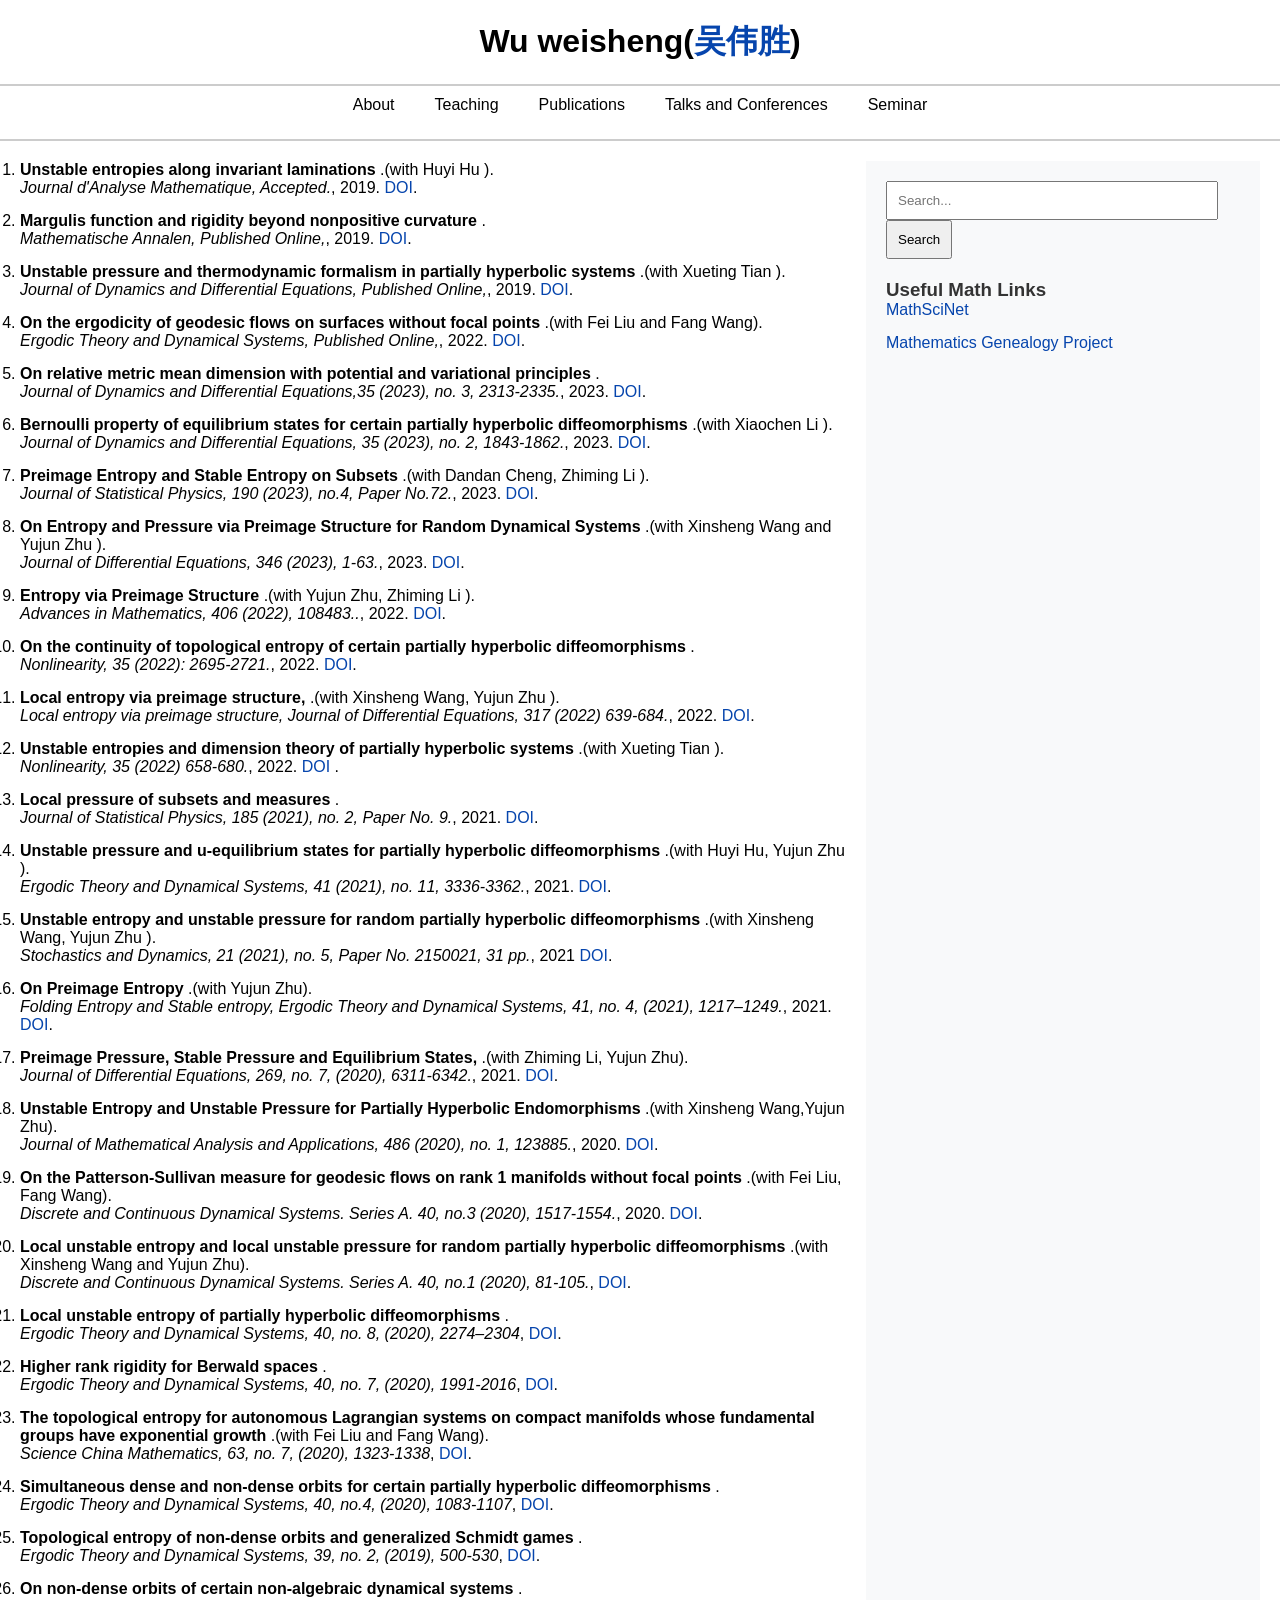
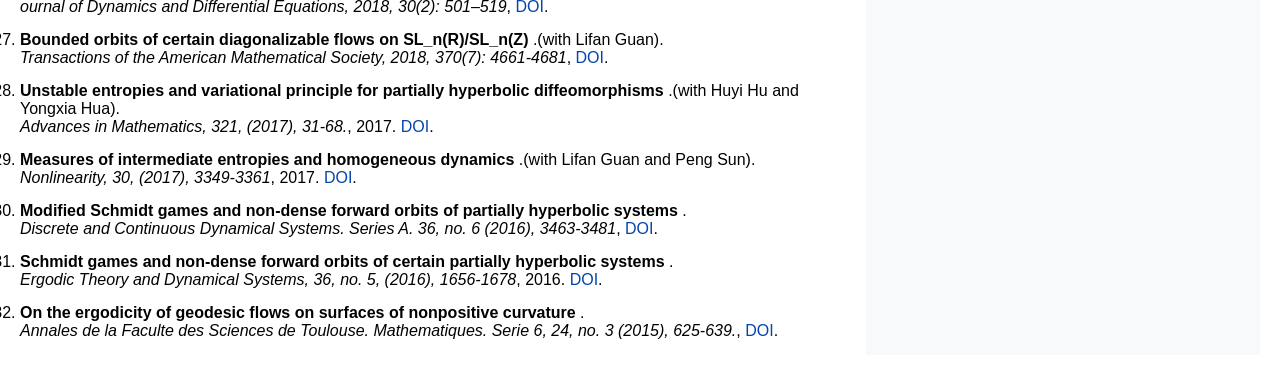
==== publications.html @ 23bceb6f "Add files via upload" ====
<!DOCTYPE html>
<html lang="en">
<head>
    <meta charset="UTF-8">
    <meta name="viewport" content="width=device-width, initial-scale=1.0">
    <title>Publications - 吴伟胜</title>
    <link rel="stylesheet" href="styles.css">
</head>
<body>
    <header>
        <h1>Wu weisheng(<a href="https://math.xmu.edu.cn/info/1081/11192.htm" >吴伟胜</a>)</h1>
    </header>
    <nav>
        <ul class="nav-list">
            <li class="nav-item"><a href="index.html" class="nav-link">About</a></li>
            <li class="nav-item"><a href="teaching.html" class="nav-link">Teaching</a></li>
            <li class="nav-item"><a href="publications.html" class="nav-link">Publications</a></li>
            <li class="nav-item"><a href="talks.html" class="nav-link">Talks and Conferences</a></li>
            <li class="nav-item"><a href="seminar.html" class="nav-link">Seminar</a></li>
        </ul>
    </nav>
    <main>
        <section class="content">
            <ol>
                <li>
                    <b>Unstable entropies along invariant laminations </b>.(with Huyi Hu ).
                    <br>
                    <i>Journal d'Analyse Mathematique, Accepted.</i>, 2019. 
                    <a href="https://hdl.handle.net/11244/319553" >DOI</a>.
                </li><li>
                    <b> Margulis function and rigidity beyond nonpositive curvature </b>.                    <br>
                    <i>Mathematische Annalen, Published Online,</i>, 2019. 
                    <a href="https://doi.org/10.1007/s00208-023-02710-x" >DOI</a>.
                </li><li>   
                    <b>Unstable pressure and thermodynamic formalism in partially hyperbolic systems</a> </b>.(with Xueting Tian ).
                    <br>
                    <i>Journal of Dynamics and Differential Equations, Published Online,</i>, 2019. 
                    <a href="https://doi.org/10.1007/s10884-023-10282-2" >DOI</a>.
                </li><li>
                    <b>On the ergodicity of geodesic flows on surfaces without focal points</a> </b>.(with Fei Liu and Fang Wang).
                    <br>
                    <i>Ergodic Theory and Dynamical Systems, Published Online,</i>, 2022.           
                    <a href="https://doi.org/10.1017/etds.2022.114" >DOI</a>.
                </li><li>
        
                    <b>On relative metric mean dimension with potential and variational principles</a> </b>.                    <br>
                    <i>Journal of Dynamics and Differential Equations,35 (2023), no. 3, 2313-2335.</i>, 2023. 
                    <a href="" >DOI</a>.
                </li><li>
                    <b>Bernoulli property of equilibrium states for certain partially hyperbolic diffeomorphisms</a> </b>.(with Xiaochen Li  ).
                    <br>
                    <i>Journal of Dynamics and Differential Equations, 35 (2023), no. 2, 1843-1862.</i>, 2023. 
                    <a href="" >DOI</a>.
                </li><li>
                    <b>Preimage Entropy and Stable Entropy on Subsets</a> </b>.(with Dandan Cheng, Zhiming Li  ).
                    <br>
                    <i>Journal of Statistical Physics, 190 (2023), no.4, Paper No.72.</i>, 2023. 
                    <a href="https://hdl.handle.net/11244/319553" >DOI</a>.
                </li><li>

                    <b>On Entropy and Pressure via Preimage Structure for Random Dynamical Systems</a> </b>.(with Xinsheng Wang and Yujun Zhu ).
                    <br>
                    <i>Journal of Differential Equations, 346 (2023), 1-63.</i>, 2023. 
                    <a href="https://hdl.handle.net/11244/319553" >DOI</a>.
                </li><li>
                    <b>Entropy via Preimage Structure</a> </b>.(with Yujun Zhu, Zhiming Li  ).
                    <br>
                    <i>Advances in Mathematics, 406 (2022), 108483..</i>, 2022. 
                    <a href="https://hdl.handle.net/11244/319553" >DOI</a>.
                </li><li>
                    <b>On the continuity of topological entropy of certain partially hyperbolic diffeomorphisms</a> </b>.
                    <br>
                    <i>Nonlinearity, 35 (2022): 2695-2721.</i>, 2022. 
                    <a href="https://hdl.handle.net/11244/319553" >DOI</a>.
                </li><li>
                    <b>Local entropy via preimage structure,</a> </b>.(with Xinsheng Wang, Yujun Zhu ).
                    <br>
                    <i>Local entropy via preimage structure, Journal of Differential Equations, 317 (2022) 639-684.</i>, 2022. 
                    <a href="https://hdl.handle.net/11244/319553" >DOI</a>.
                </li><li>

               <b>Unstable entropies and dimension theory of partially hyperbolic systems</a> </b>.(with Xueting Tian ).
                    <br>
                    <i>Nonlinearity, 35 (2022) 658-680.</i>, 2022. 
                    <a href="https://hdl.handle.net/11244/319553" >DOI</a> .
                </li><li>
                    <b>Local pressure of subsets and measures</a> </b>.
                    <br>
                    <i>Journal of Statistical Physics, 185 (2021), no. 2, Paper No. 9.</i>, 2021. 
                    <a href="https://hdl.handle.net/11244/319553" >DOI</a>.
                </li><li>
                    <b>Unstable pressure and u-equilibrium states for partially hyperbolic diffeomorphisms</a> </b>.(with Huyi Hu, Yujun Zhu ).
                    <br>
                    <i>Ergodic Theory and Dynamical Systems, 41 (2021), no. 11, 3336-3362.</i>, 2021. 
                    <a href="https://hdl.handle.net/11244/319553" >DOI</a>.
                </li><li>
                    <b> Unstable entropy and unstable pressure for random partially hyperbolic diffeomorphisms</a> </b>.(with Xinsheng Wang, Yujun Zhu ).
                    <br>
                    <i>Stochastics and Dynamics, 21 (2021), no. 5, Paper No. 2150021, 31 pp.</i>, 2021
                    <a href="https://hdl.handle.net/11244/319553" >DOI</a>.
                </li><li>

                    <b>On Preimage Entropy</a> </b>.(with Yujun Zhu).
                    <br>
                    <i>Folding Entropy and Stable entropy, Ergodic Theory and Dynamical Systems, 41, no. 4, (2021), 1217–1249.</i>, 2021. 
                    <a href="https://hdl.handle.net/11244/319553" >DOI</a>.
                </li><li>
                    <b>Preimage Pressure, Stable Pressure and Equilibrium States, </a> </b>.(with Zhiming Li, Yujun Zhu).
                    <br>
                    <i>Journal of Differential Equations, 269, no. 7, (2020), 6311-6342.</i>, 2021. 
                    <a href="https://hdl.handle.net/11244/319553" >DOI</a>.
                </li><li>
                    
                    <b>Unstable Entropy and Unstable Pressure for Partially Hyperbolic Endomorphisms</a> </b>.(with Xinsheng Wang,Yujun Zhu).
                    <br>
                    <i>Journal of Mathematical Analysis and Applications, 486 (2020), no. 1, 123885.</i>, 2020. 
                    <a href="https://hdl.handle.net/11244/319553" >DOI</a>.
                </li><li>
                    <b>On the Patterson-Sullivan measure for geodesic flows on rank 1 manifolds without focal points</a> </b>.(with Fei Liu, Fang Wang).
                    <br>
                    <i>Discrete and Continuous Dynamical Systems. Series A. 40, no.3 (2020), 1517-1554.</i>, 2020. 
                    <a href="https://hdl.handle.net/11244/319553" >DOI</a>.
                </li><li>
                    <b>Local unstable entropy and local unstable pressure for random partially hyperbolic diffeomorphisms</a> </b>.(with Xinsheng Wang and Yujun Zhu).
                    <br>
                    <i>Discrete and Continuous Dynamical Systems. Series A. 40, no.1 (2020), 81-105.</i>,  
                    <a href="https://hdl.handle.net/11244/319553" >DOI</a>.
                </li><li>
                    <b>Local unstable entropy of partially hyperbolic diffeomorphisms</a> </b>.                    <br>
                    <i>Ergodic Theory and Dynamical Systems, 40, no. 8, (2020), 2274–2304</i>, 
                    <a href="https://hdl.handle.net/11244/319553" >DOI</a>.
                </li><li>
                    <b>Higher rank rigidity for Berwald spaces</a> </b>.
                    <br>
                    <i>Ergodic Theory and Dynamical Systems, 40, no. 7, (2020), 1991-2016</i>, 
                    <a href="https://hdl.handle.net/11244/319553" >DOI</a>.
                </li><li>
                    <b>The topological entropy for autonomous Lagrangian systems on compact manifolds whose fundamental groups have exponential growth</a> </b>.(with Fei Liu and Fang Wang).
                    <br>
                    <i>Science China Mathematics, 63, no. 7, (2020), 1323-1338</i>, 
                    <a href="https://hdl.handle.net/11244/319553" >DOI</a>.
                </li><li>
                         
                    <b>Simultaneous dense and non-dense orbits for certain partially hyperbolic diffeomorphisms</a> </b>.
                    <br>
                    <i>Ergodic Theory and Dynamical Systems, 40, no.4, (2020), 1083-1107</i>, 
                    <a href="https://hdl.handle.net/11244/319553" >DOI</a>.
                </li><li>
                    <b>Topological entropy of non-dense orbits and generalized Schmidt games</a> </b>.
                    <br>
                    <i>Ergodic Theory and Dynamical Systems, 39, no. 2, (2019), 500-530</i>, 
                    <a href="https://hdl.handle.net/11244/319553" >DOI</a>.
                </li><li>
                    <b>On non-dense orbits of certain non-algebraic dynamical systems</a> </b>.
                    <br>
                    <i>ournal of Dynamics and Differential Equations, 2018, 30(2): 501–519</i>, 
                    <a href="https://hdl.handle.net/11244/319553" >DOI</a>.
                </li><li>
                    <b>Bounded orbits of certain diagonalizable flows on SL_n(R)/SL_n(Z)</a> </b>.(with Lifan Guan).
                    <br>
                    <i>Transactions of the American Mathematical Society, 2018, 370(7): 4661-4681</i>, 
                    <a href="https://hdl.handle.net/11244/319553" >DOI</a>.
                </li><li>
                    <b>Unstable entropies and variational principle for partially hyperbolic diffeomorphisms</a> </b>.(with Huyi Hu and Yongxia Hua).
                    <br>
                    <i> Advances in Mathematics, 321, (2017), 31-68.</i>, 2017.
                    <a href="https://hdl.handle.net/11244/319553" >DOI</a>.
                </li><li>
                    <b>Measures of intermediate entropies and homogeneous dynamics</a> </b>.(with Lifan Guan and Peng Sun).
                    <br>
                    <i>Nonlinearity, 30, (2017), 3349-3361</i>, 2017.
                    <a href="https://hdl.handle.net/11244/319553" >DOI</a>.
                </li><li>
                    <b>Modified Schmidt games and non-dense forward orbits of partially hyperbolic systems</a> </b>.                    <br>
                    <i>Discrete and Continuous Dynamical Systems. Series A. 36, no. 6 (2016), 3463-3481</i>, 
                    <a href="https://hdl.handle.net/11244/319553" >DOI</a>.
                </li><li>
                    <b>Schmidt games and non-dense forward orbits of certain partially hyperbolic systems</a> </b>.
                    <br>
                    <i>Ergodic Theory and Dynamical Systems, 36, no. 5, (2016), 1656-1678</i>, 2016.
                    <a href="https://hdl.handle.net/11244/319553" >DOI</a>.
                </li><li>
                    <b>On the ergodicity of geodesic flows on surfaces of nonpositive curvature</a> </b>.
                    <br>
                    <i>Annales de la Faculte des Sciences de Toulouse. Mathematiques. Serie 6, 24, no. 3 (2015), 625-639.</i>, 
                    <a href="https://hdl.handle.net/11244/319553" >DOI</a>.
                </li>
            </ol>
        
        </section>
        <aside class="sidebar">
            <form action="/search" method="get">
                <input type="text" name="query" placeholder="Search...">
                <input type="submit" value="Search">
            </form>
            <section class="useful-links">
                <h3>Useful Math Links</h3>
                <ul>
                    <li class="link"><a href="https://mathscinet.ams.org/mathscinet" target="_blank">MathSciNet</a></li>
                    <li class="link"><a href="https://www.genealogy.math.ndsu.nodak.edu/index.php" target="_blank">Mathematics Genealogy Project</a></li>
                    <!-- 更多链接... -->
                </ul>
            </section>
        </aside>
    </main>
</body>
</html>
---- styles.css ----
* {
  margin: 0;
  padding: 0;
  box-sizing: border-box;
}
h2 {
  font-size: 24px; /* 标题大小 */
  color: #333; /* 标题颜色 */
  margin-bottom: 20px; /* h2 与下一个元素（如 p 标签）之间的距离 */
}

p {
  font-size: 16px; /* 段落字体大小 */
  line-height: 1.6; /* 行高，可以调整以增加或减少行间距 */
  margin-bottom: 20px; /* 段落之间的距离 */
}
ul {
  list-style: none; /* 移除默认的列表标记 */
  padding: 0; /* 移除默认的内边距 */
}

li {
  margin-bottom: 15px; /* 设置列表项之间的底部外边距 */
}
table {
  border-collapse: collapse;
  width: 100%;
}

td {
  padding: 8px;
  vertical-align: top;
}

img {
  border: thin solid black;
  height: 11em; /* Adjust as needed */
}

a {
  text-decoration: none;
  color: #0645AD; /* A nice blue */
}

a:hover {
  text-decoration: underline;
}

.fullname {
  font-size: 130%;
  padding-bottom: 18px;
}
body {
  font-family: Arial, sans-serif;
  background-color: white;
  color: black;
}

header {
  background-color: white;
  padding: 20px;
  text-align: center;
}

nav {
  background-color: white;
  padding: 10px 0;
  display: flex;
  justify-content: center; /* 使导航项在容器中居中对齐 */
  align-items: center;
  border-top: 2px solid #ccc; /* 上方灰色线条 */
    border-bottom: 2px solid #ccc; /* 下方灰色线条 */
}

.nav-list {
  list-style: none;
  display: flex;
  gap: 10px; /* 调整间距以确保所有项都能放下 */
}

.nav-item {
  flex-grow: 1; /* 导航项根据内容增长 */
  text-align: center; /* 文本居中对齐 */
}

.nav-link {
  text-decoration: none;
  color: black;
  font-size: 16px; /* 调整字体大小以适应一行显示 */
  padding: 10px 15px;
  transition: color 0.3s ease;
}

.nav-link:hover {
  color: gray;
}


main {
  display: flex;
  width: 100%;
  padding: 20px;
}

.content {
  flex: 7;
  padding-right: 20px;
  max-width: 1200px; /* 根据需要调整最大宽度 */
}

.sidebar {
  flex: 3;
  width: 300px;
  background-color: #f8f9fa;
  padding: 20px;
}

.sidebar form {
  margin-bottom: 20px;
}

.sidebar input[type="text"] {
  width: calc(100% - 22px);
  padding: 10px;
  margin-right: 10px;
}

.sidebar input[type="submit"] {
  padding: 10px;
}

.useful-links {
  margin-top: 20px;
}

.useful-links h3 {
  color: #333;
}

.useful-links p {
  color: #666;
}
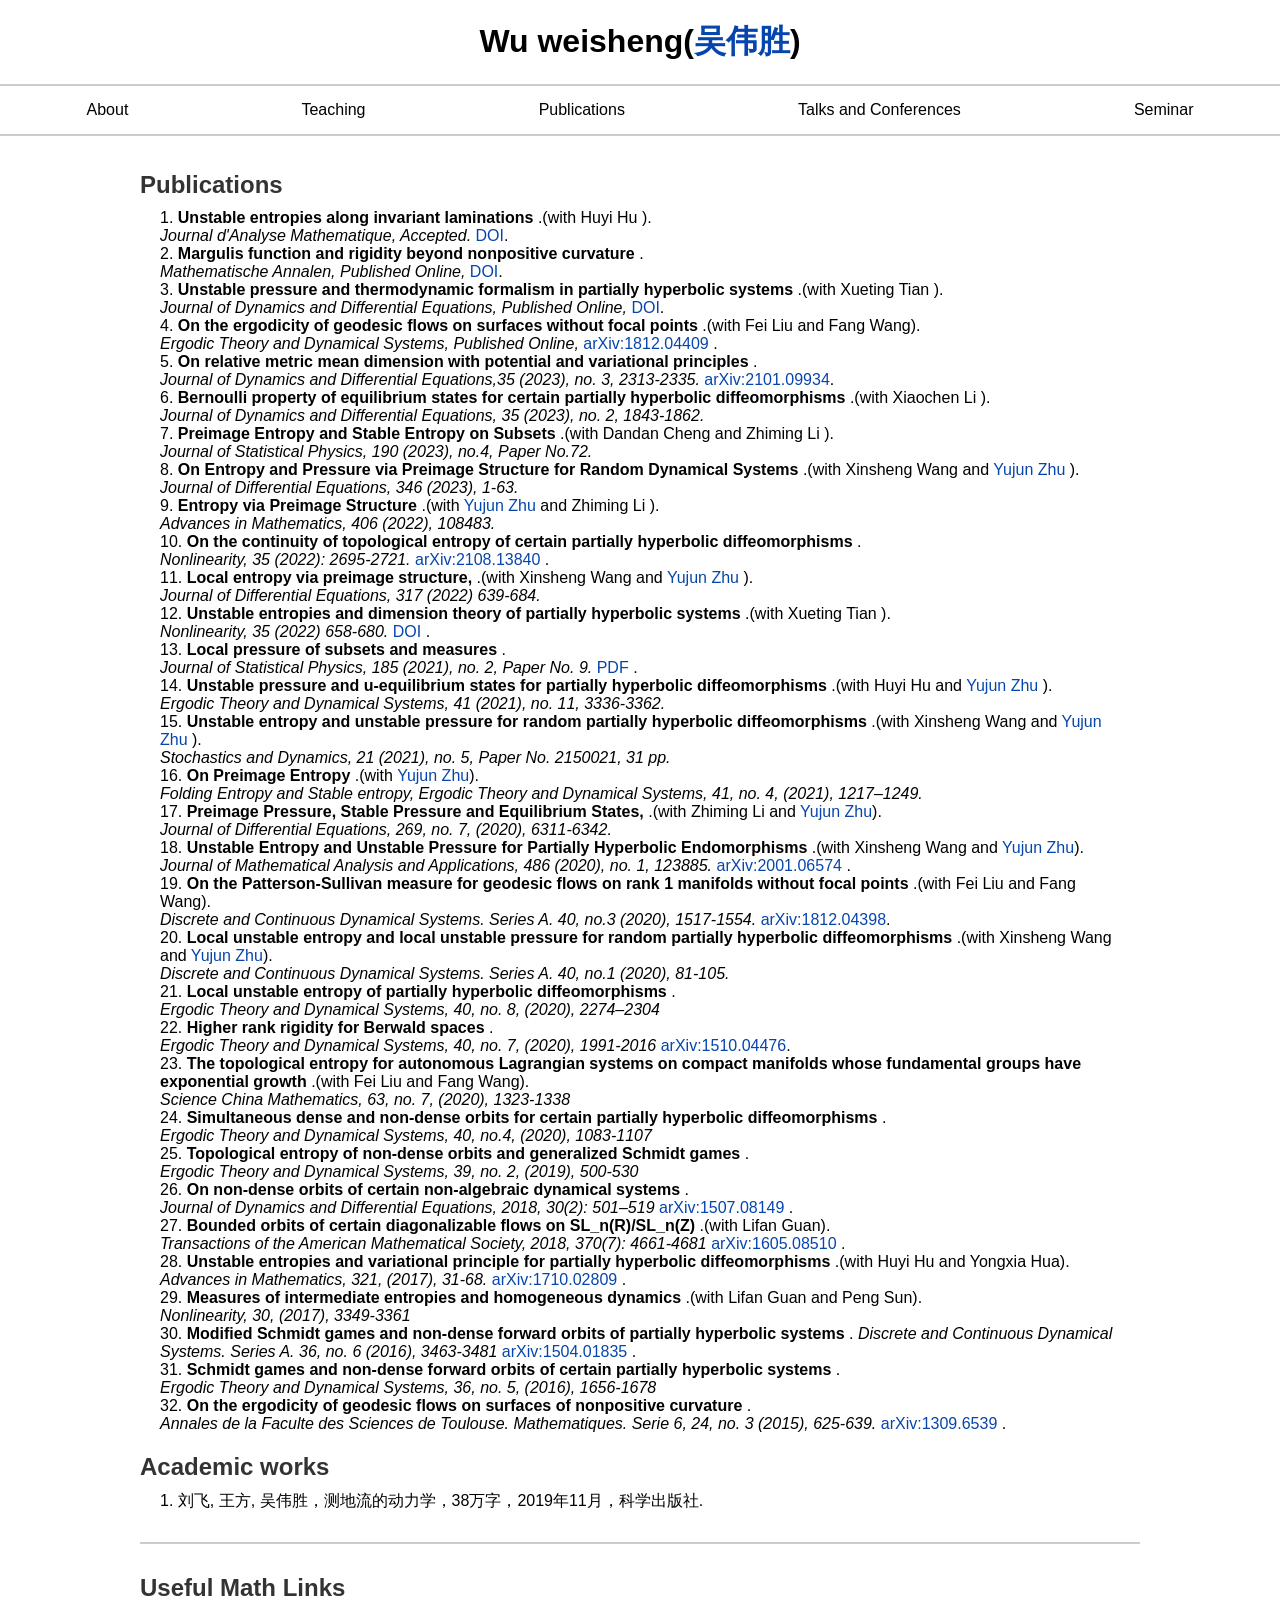
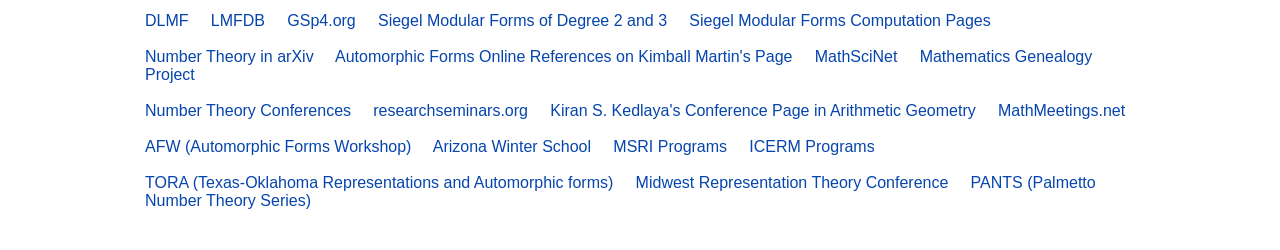
==== commit 18b52440: "Add files via upload" ====
--- a/publications.html
+++ b/publications.html
@@ -21,187 +21,225 @@
     </nav>
     <main>
         <section class="content">
+            <h2>Publications</h2>
             <ol>
+                
                 <li>
                     <b>Unstable entropies along invariant laminations </b>.(with Huyi Hu ).
                     <br>
-                    <i>Journal d'Analyse Mathematique, Accepted.</i>, 2019. 
+                    <i>Journal d'Analyse Mathematique, Accepted.</i>
                     <a href="https://hdl.handle.net/11244/319553" >DOI</a>.
                 </li><li>
                     <b> Margulis function and rigidity beyond nonpositive curvature </b>.                    <br>
-                    <i>Mathematische Annalen, Published Online,</i>, 2019. 
+                    <i>Mathematische Annalen, Published Online,</i>
                     <a href="https://doi.org/10.1007/s00208-023-02710-x" >DOI</a>.
                 </li><li>   
                     <b>Unstable pressure and thermodynamic formalism in partially hyperbolic systems</a> </b>.(with Xueting Tian ).
                     <br>
-                    <i>Journal of Dynamics and Differential Equations, Published Online,</i>, 2019. 
+                    <i>Journal of Dynamics and Differential Equations, Published Online,</i>
                     <a href="https://doi.org/10.1007/s10884-023-10282-2" >DOI</a>.
                 </li><li>
                     <b>On the ergodicity of geodesic flows on surfaces without focal points</a> </b>.(with Fei Liu and Fang Wang).
                     <br>
-                    <i>Ergodic Theory and Dynamical Systems, Published Online,</i>, 2022.           
-                    <a href="https://doi.org/10.1017/etds.2022.114" >DOI</a>.
+                    <i>Ergodic Theory and Dynamical Systems, Published Online,</i>           
+                    <a href="https://arxiv.org/abs/1812.04409" >arXiv:1812.04409 </a> .              
                 </li><li>
         
                     <b>On relative metric mean dimension with potential and variational principles</a> </b>.                    <br>
-                    <i>Journal of Dynamics and Differential Equations,35 (2023), no. 3, 2313-2335.</i>, 2023. 
-                    <a href="" >DOI</a>.
+                    <i>Journal of Dynamics and Differential Equations,35 (2023), no. 3, 2313-2335.</i> 
+                     <a href="https://arxiv.org/abs/2101.09934" >arXiv:2101.09934</a>.
                 </li><li>
                     <b>Bernoulli property of equilibrium states for certain partially hyperbolic diffeomorphisms</a> </b>.(with Xiaochen Li  ).
                     <br>
-                    <i>Journal of Dynamics and Differential Equations, 35 (2023), no. 2, 1843-1862.</i>, 2023. 
-                    <a href="" >DOI</a>.
-                </li><li>
-                    <b>Preimage Entropy and Stable Entropy on Subsets</a> </b>.(with Dandan Cheng, Zhiming Li  ).
-                    <br>
-                    <i>Journal of Statistical Physics, 190 (2023), no.4, Paper No.72.</i>, 2023. 
-                    <a href="https://hdl.handle.net/11244/319553" >DOI</a>.
-                </li><li>
-
-                    <b>On Entropy and Pressure via Preimage Structure for Random Dynamical Systems</a> </b>.(with Xinsheng Wang and Yujun Zhu ).
-                    <br>
-                    <i>Journal of Differential Equations, 346 (2023), 1-63.</i>, 2023. 
-                    <a href="https://hdl.handle.net/11244/319553" >DOI</a>.
-                </li><li>
-                    <b>Entropy via Preimage Structure</a> </b>.(with Yujun Zhu, Zhiming Li  ).
-                    <br>
-                    <i>Advances in Mathematics, 406 (2022), 108483..</i>, 2022. 
-                    <a href="https://hdl.handle.net/11244/319553" >DOI</a>.
+                    <i>Journal of Dynamics and Differential Equations, 35 (2023), no. 2, 1843-1862.</i> 
+                    
+                </li><li>
+                    <b>Preimage Entropy and Stable Entropy on Subsets</a> </b>.(with Dandan Cheng and Zhiming Li ).
+                    <br>
+                    <i>Journal of Statistical Physics, 190 (2023), no.4, Paper No.72.</i>
+                    
+                </li><li>
+
+                    <b>On Entropy and Pressure via Preimage Structure for Random Dynamical Systems</a> </b>.(with Xinsheng Wang and <a href=“https://math.xmu.edu.cn/info/1081/6944.htm” >Yujun Zhu</a> ).
+                    <br>
+                    <i>Journal of Differential Equations, 346 (2023), 1-63.</i> 
+                    
+                </li><li>
+                    <b>Entropy via Preimage Structure</a> </b>.(with <a href=“https://math.xmu.edu.cn/info/1081/6944.htm” >Yujun Zhu</a> and Zhiming Li  ).
+                    <br>
+                    <i>Advances in Mathematics, 406 (2022), 108483.</i>
+                    
                 </li><li>
                     <b>On the continuity of topological entropy of certain partially hyperbolic diffeomorphisms</a> </b>.
                     <br>
-                    <i>Nonlinearity, 35 (2022): 2695-2721.</i>, 2022. 
-                    <a href="https://hdl.handle.net/11244/319553" >DOI</a>.
-                </li><li>
-                    <b>Local entropy via preimage structure,</a> </b>.(with Xinsheng Wang, Yujun Zhu ).
-                    <br>
-                    <i>Local entropy via preimage structure, Journal of Differential Equations, 317 (2022) 639-684.</i>, 2022. 
-                    <a href="https://hdl.handle.net/11244/319553" >DOI</a>.
+                    <i>Nonlinearity, 35 (2022): 2695-2721.</i> 
+                    <a href="https://arxiv.org/abs/2108.13840" >arXiv:2108.13840 </a> .                   
+                </li><li>
+                    <b>Local entropy via preimage structure,</a> </b>.(with Xinsheng Wang and <a href=“https://math.xmu.edu.cn/info/1081/6944.htm” >Yujun Zhu</a> ).
+                    <br>
+                    <i>Journal of Differential Equations, 317 (2022) 639-684.</i> 
+                    
                 </li><li>
 
                <b>Unstable entropies and dimension theory of partially hyperbolic systems</a> </b>.(with Xueting Tian ).
                     <br>
-                    <i>Nonlinearity, 35 (2022) 658-680.</i>, 2022. 
+                    <i>Nonlinearity, 35 (2022) 658-680.</i> 
                     <a href="https://hdl.handle.net/11244/319553" >DOI</a> .
                 </li><li>
                     <b>Local pressure of subsets and measures</a> </b>.
                     <br>
-                    <i>Journal of Statistical Physics, 185 (2021), no. 2, Paper No. 9.</i>, 2021. 
-                    <a href="https://hdl.handle.net/11244/319553" >DOI</a>.
-                </li><li>
-                    <b>Unstable pressure and u-equilibrium states for partially hyperbolic diffeomorphisms</a> </b>.(with Huyi Hu, Yujun Zhu ).
-                    <br>
-                    <i>Ergodic Theory and Dynamical Systems, 41 (2021), no. 11, 3336-3362.</i>, 2021. 
-                    <a href="https://hdl.handle.net/11244/319553" >DOI</a>.
-                </li><li>
-                    <b> Unstable entropy and unstable pressure for random partially hyperbolic diffeomorphisms</a> </b>.(with Xinsheng Wang, Yujun Zhu ).
-                    <br>
-                    <i>Stochastics and Dynamics, 21 (2021), no. 5, Paper No. 2150021, 31 pp.</i>, 2021
-                    <a href="https://hdl.handle.net/11244/319553" >DOI</a>.
-                </li><li>
-
-                    <b>On Preimage Entropy</a> </b>.(with Yujun Zhu).
-                    <br>
-                    <i>Folding Entropy and Stable entropy, Ergodic Theory and Dynamical Systems, 41, no. 4, (2021), 1217–1249.</i>, 2021. 
-                    <a href="https://hdl.handle.net/11244/319553" >DOI</a>.
-                </li><li>
-                    <b>Preimage Pressure, Stable Pressure and Equilibrium States, </a> </b>.(with Zhiming Li, Yujun Zhu).
-                    <br>
-                    <i>Journal of Differential Equations, 269, no. 7, (2020), 6311-6342.</i>, 2021. 
-                    <a href="https://hdl.handle.net/11244/319553" >DOI</a>.
-                </li><li>
-                    
-                    <b>Unstable Entropy and Unstable Pressure for Partially Hyperbolic Endomorphisms</a> </b>.(with Xinsheng Wang,Yujun Zhu).
-                    <br>
-                    <i>Journal of Mathematical Analysis and Applications, 486 (2020), no. 1, 123885.</i>, 2020. 
-                    <a href="https://hdl.handle.net/11244/319553" >DOI</a>.
-                </li><li>
-                    <b>On the Patterson-Sullivan measure for geodesic flows on rank 1 manifolds without focal points</a> </b>.(with Fei Liu, Fang Wang).
-                    <br>
-                    <i>Discrete and Continuous Dynamical Systems. Series A. 40, no.3 (2020), 1517-1554.</i>, 2020. 
-                    <a href="https://hdl.handle.net/11244/319553" >DOI</a>.
-                </li><li>
-                    <b>Local unstable entropy and local unstable pressure for random partially hyperbolic diffeomorphisms</a> </b>.(with Xinsheng Wang and Yujun Zhu).
-                    <br>
-                    <i>Discrete and Continuous Dynamical Systems. Series A. 40, no.1 (2020), 81-105.</i>,  
-                    <a href="https://hdl.handle.net/11244/319553" >DOI</a>.
+                    <i>Journal of Statistical Physics, 185 (2021), no. 2, Paper No. 9.</i>
+                    <a href="21Wu2021_Article_LocalPressureOfSubsetsAndMeasu.pdf" >PDF</a> .
+                </li><li>
+                    <b>Unstable pressure and u-equilibrium states for partially hyperbolic diffeomorphisms</a> </b>.(with Huyi Hu and <a href=“https://math.xmu.edu.cn/info/1081/6944.htm” >Yujun Zhu</a> ).
+                    <br>
+                    <i>Ergodic Theory and Dynamical Systems, 41 (2021), no. 11, 3336-3362.</i>
+                    
+                </li><li>
+                    <b> Unstable entropy and unstable pressure for random partially hyperbolic diffeomorphisms</a> </b>.(with Xinsheng Wang and <a href=“https://math.xmu.edu.cn/info/1081/6944.htm” >Yujun Zhu</a> ).
+                    <br>
+                    <i>Stochastics and Dynamics, 21 (2021), no. 5, Paper No. 2150021, 31 pp.</i>                    
+                </li><li>
+
+                    <b>On Preimage Entropy</a> </b>.(with <a href=“https://math.xmu.edu.cn/info/1081/6944.htm” >Yujun Zhu</a>).
+                    <br>
+                    <i>Folding Entropy and Stable entropy, Ergodic Theory and Dynamical Systems, 41, no. 4, (2021), 1217–1249.</i>
+                    
+                </li><li>
+                    <b>Preimage Pressure, Stable Pressure and Equilibrium States, </a> </b>.(with Zhiming Li and <a href=“https://math.xmu.edu.cn/info/1081/6944.htm” >Yujun Zhu</a>).
+                    <br>
+                    <i>Journal of Differential Equations, 269, no. 7, (2020), 6311-6342.</i>
+                    
+                </li><li>
+                    
+                    <b>Unstable Entropy and Unstable Pressure for Partially Hyperbolic Endomorphisms</a> </b>.(with Xinsheng Wang and <a href=“https://math.xmu.edu.cn/info/1081/6944.htm” >Yujun Zhu</a>).
+                    <br>
+                    <i>Journal of Mathematical Analysis and Applications, 486 (2020), no. 1, 123885.</i>
+                    <a href="https://arxiv.org/abs/2001.06574" >arXiv:2001.06574  </a> .                   
+
+                </li><li>
+                    <b>On the Patterson-Sullivan measure for geodesic flows on rank 1 manifolds without focal points</a> </b>.(with Fei Liu and Fang Wang).
+                    <br>
+                    <i>Discrete and Continuous Dynamical Systems. Series A. 40, no.3 (2020), 1517-1554.</i> <a href="https://arxiv.org/abs/1812.04398" >arXiv:1812.04398</a>.
+
+                    
+                </li><li>
+                    <b>Local unstable entropy and local unstable pressure for random partially hyperbolic diffeomorphisms</a> </b>.(with Xinsheng Wang and <a href=“https://math.xmu.edu.cn/info/1081/6944.htm” >Yujun Zhu</a>).
+                    <br>
+                    <i>Discrete and Continuous Dynamical Systems. Series A. 40, no.1 (2020), 81-105.</i> 
+                    
                 </li><li>
                     <b>Local unstable entropy of partially hyperbolic diffeomorphisms</a> </b>.                    <br>
-                    <i>Ergodic Theory and Dynamical Systems, 40, no. 8, (2020), 2274–2304</i>, 
-                    <a href="https://hdl.handle.net/11244/319553" >DOI</a>.
+                    <i>Ergodic Theory and Dynamical Systems, 40, no. 8, (2020), 2274–2304</i>
+
+                    
                 </li><li>
                     <b>Higher rank rigidity for Berwald spaces</a> </b>.
                     <br>
-                    <i>Ergodic Theory and Dynamical Systems, 40, no. 7, (2020), 1991-2016</i>, 
-                    <a href="https://hdl.handle.net/11244/319553" >DOI</a>.
+                    <i>Ergodic Theory and Dynamical Systems, 40, no. 7, (2020), 1991-2016</i>
+                    <a href="https://arxiv.org/abs/1510.04476" >arXiv:1510.04476</a>.
+                    
                 </li><li>
                     <b>The topological entropy for autonomous Lagrangian systems on compact manifolds whose fundamental groups have exponential growth</a> </b>.(with Fei Liu and Fang Wang).
                     <br>
-                    <i>Science China Mathematics, 63, no. 7, (2020), 1323-1338</i>, 
-                    <a href="https://hdl.handle.net/11244/319553" >DOI</a>.
+                    <i>Science China Mathematics, 63, no. 7, (2020), 1323-1338</i>
+                    
                 </li><li>
                          
                     <b>Simultaneous dense and non-dense orbits for certain partially hyperbolic diffeomorphisms</a> </b>.
                     <br>
-                    <i>Ergodic Theory and Dynamical Systems, 40, no.4, (2020), 1083-1107</i>, 
-                    <a href="https://hdl.handle.net/11244/319553" >DOI</a>.
+                    <i>Ergodic Theory and Dynamical Systems, 40, no.4, (2020), 1083-1107</i>
+                    
                 </li><li>
                     <b>Topological entropy of non-dense orbits and generalized Schmidt games</a> </b>.
                     <br>
-                    <i>Ergodic Theory and Dynamical Systems, 39, no. 2, (2019), 500-530</i>, 
-                    <a href="https://hdl.handle.net/11244/319553" >DOI</a>.
+                    <i>Ergodic Theory and Dynamical Systems, 39, no. 2, (2019), 500-530</i>
+                    
                 </li><li>
                     <b>On non-dense orbits of certain non-algebraic dynamical systems</a> </b>.
                     <br>
-                    <i>ournal of Dynamics and Differential Equations, 2018, 30(2): 501–519</i>, 
-                    <a href="https://hdl.handle.net/11244/319553" >DOI</a>.
+                    <i>Journal of Dynamics and Differential Equations, 2018, 30(2): 501–519</i>
+                     <a href="https://arxiv.org/abs/1507.08149" >arXiv:1507.08149 </a>.
+
                 </li><li>
                     <b>Bounded orbits of certain diagonalizable flows on SL_n(R)/SL_n(Z)</a> </b>.(with Lifan Guan).
                     <br>
-                    <i>Transactions of the American Mathematical Society, 2018, 370(7): 4661-4681</i>, 
-                    <a href="https://hdl.handle.net/11244/319553" >DOI</a>.
+                    <i>Transactions of the American Mathematical Society, 2018, 370(7): 4661-4681</i>
+                     <a href="https://arxiv.org/abs/1605.08510" >arXiv:1605.08510 </a>.
                 </li><li>
                     <b>Unstable entropies and variational principle for partially hyperbolic diffeomorphisms</a> </b>.(with Huyi Hu and Yongxia Hua).
                     <br>
-                    <i> Advances in Mathematics, 321, (2017), 31-68.</i>, 2017.
-                    <a href="https://hdl.handle.net/11244/319553" >DOI</a>.
+                    <i> Advances in Mathematics, 321, (2017), 31-68.</i> 
+                    <a href="https://arxiv.org/abs/1710.02809" >arXiv:1710.02809 </a>.                   
                 </li><li>
                     <b>Measures of intermediate entropies and homogeneous dynamics</a> </b>.(with Lifan Guan and Peng Sun).
                     <br>
-                    <i>Nonlinearity, 30, (2017), 3349-3361</i>, 2017.
-                    <a href="https://hdl.handle.net/11244/319553" >DOI</a>.
-                </li><li>
-                    <b>Modified Schmidt games and non-dense forward orbits of partially hyperbolic systems</a> </b>.                    <br>
-                    <i>Discrete and Continuous Dynamical Systems. Series A. 36, no. 6 (2016), 3463-3481</i>, 
-                    <a href="https://hdl.handle.net/11244/319553" >DOI</a>.
+                    <i>Nonlinearity, 30, (2017), 3349-3361</i>
+                    
+                </li><li>
+                    <b>Modified Schmidt games and non-dense forward orbits of partially hyperbolic systems</a> </b>.                
+                    <i>Discrete and Continuous Dynamical Systems. Series A. 36, no. 6 (2016), 3463-3481</i>
+                     <a href="https://arxiv.org/abs/1504.01835" >arXiv:1504.01835  </a>.
                 </li><li>
                     <b>Schmidt games and non-dense forward orbits of certain partially hyperbolic systems</a> </b>.
                     <br>
-                    <i>Ergodic Theory and Dynamical Systems, 36, no. 5, (2016), 1656-1678</i>, 2016.
-                    <a href="https://hdl.handle.net/11244/319553" >DOI</a>.
+                    <i>Ergodic Theory and Dynamical Systems, 36, no. 5, (2016), 1656-1678</i>                    
                 </li><li>
                     <b>On the ergodicity of geodesic flows on surfaces of nonpositive curvature</a> </b>.
                     <br>
-                    <i>Annales de la Faculte des Sciences de Toulouse. Mathematiques. Serie 6, 24, no. 3 (2015), 625-639.</i>, 
-                    <a href="https://hdl.handle.net/11244/319553" >DOI</a>.
+                    <i>Annales de la Faculte des Sciences de Toulouse. Mathematiques. Serie 6, 24, no. 3 (2015), 625-639.</i>
+                    <a href="https://arxiv.org/abs/1309.6539" >arXiv:1309.6539 </a> .              
+
                 </li>
+                
+                </ol> 
+
+            <h2>Academic works</h2>
+            <ol>               
+                 <li>刘飞, 王方, 吴伟胜，测地流的动力学，38万字，2019年11月，科学出版社.</li>
             </ol>
+            
+
         
         </section>
-        <aside class="sidebar">
-            <form action="/search" method="get">
-                <input type="text" name="query" placeholder="Search...">
-                <input type="submit" value="Search">
-            </form>
-            <section class="useful-links">
-                <h3>Useful Math Links</h3>
+        <section class="useful-links">
+            <h2>Useful Math Links</h2>
                 <ul>
-                    <li class="link"><a href="https://mathscinet.ams.org/mathscinet" target="_blank">MathSciNet</a></li>
-                    <li class="link"><a href="https://www.genealogy.math.ndsu.nodak.edu/index.php" target="_blank">Mathematics Genealogy Project</a></li>
-                    <!-- 更多链接... -->
+                    <li><a href="https://dlmf.nist.gov" >DLMF</a> &nbsp;&nbsp;&nbsp;
+                        <a href="http://www.lmfdb.org/" >LMFDB</a> &nbsp;&nbsp;&nbsp;
+                        <a href="http://gsp4explorer.org/gsp4org/gsp4_htdocs/index_dev.htm" >GSp4.org</a> &nbsp;&nbsp;&nbsp;
+                        <a href="http://smf.compositio.nl/" >Siegel Modular Forms of Degree 2 and 3</a> &nbsp;&nbsp;&nbsp;
+                        <a href="http://siegelmodularforms.org" >Siegel Modular Forms Computation Pages</a>
+                        <br>
+                        <br>
+                        
+                        <li><a href="https://arxiv.org/list/math.NT/recent" >Number Theory in arXiv</a> &nbsp;&nbsp;&nbsp;
+                        <a href="https://math.ou.edu/~kmartin/afrefs.html" >Automorphic Forms Online References on Kimball Martin's Page</a> &nbsp;&nbsp;&nbsp; 
+                        <a href="https://mathscinet.ams.org/mathscinet" >MathSciNet</a> &nbsp;&nbsp;&nbsp; 
+                        <a href="https://www.genealogy.math.ndsu.nodak.edu/index.php" >Mathematics Genealogy Project</a>
+                        <br>
+                        <br>
+                        
+                        <li><a href="http://www.numbertheory.org/ntw/N3.html" >Number Theory Conferences</a> &nbsp;&nbsp;&nbsp;
+                        <a href="https://researchseminars.org" >researchseminars.org</a> &nbsp;&nbsp;&nbsp;
+                        <a href="https://mathweb.ucsd.edu/~kedlaya/cgi-bin/confs.cgi" >Kiran S. Kedlaya's Conference Page in Arithmetic Geometry</a> &nbsp;&nbsp;&nbsp;
+                        <a href="https://mathmeetings.net" >MathMeetings.net</a>
+                        <br>
+                        <br>
+                        
+                        <li><a href="http://automorphicformsworkshop.org/" >AFW (Automorphic Forms Workshop)</a> &nbsp;&nbsp;&nbsp; 
+                        <a href="https://swc-math.github.io/aws/2024/index.html" >Arizona Winter School</a> &nbsp;&nbsp;&nbsp;
+                        <a href="https://www.msri.org/web/msri/scientific/programs" >MSRI Programs</a> &nbsp;&nbsp;&nbsp;
+                        <a href="https://icerm.brown.edu/programs/" >ICERM Programs</a> 
+                        <br>
+                        <br>
+                        
+                        <li><a href="http://www.math.unt.edu/~richter/TORA.html" >TORA (Texas-Oklahoma Representations and Automorphic forms)</a> &nbsp;&nbsp;&nbsp;
+                        <a href="https://www.math.uni-bonn.de/people/fintzen/2022MRTC/iabout.html" >Midwest Representation Theory Conference</a> &nbsp;&nbsp;&nbsp;
+                        <a href="https://people.math.sc.edu/boylan/pantshome.html" >PANTS (Palmetto Number Theory Series)</a>
+                        
                 </ul>
-            </section>
-        </aside>
+        </section>   
     </main>
 </body>
 </html>
--- a/styles.css
+++ b/styles.css
@@ -1,40 +1,63 @@
 * {
-  margin: 0;
+  margin: 0px;
   padding: 0;
   box-sizing: border-box;
 }
-h2 {
+ol {
+  margin-left: 20px; /* 为有序列表添加左侧外边距 */
+  margin-right: 20px; /* 为有序列表添加右侧外边距 */
+  margin-top: 10px; /* 为有序列表添加顶部外边距 */
+  margin-bottom: 10px; /* 为有序列表添加底部外边距 */
+  padding: 0; /* 移除默认的内边距 */
+  list-style-position: inside; /* 使列表标记位于文本内部 */
+}
+
+/* 如果您想要更精细地控制，可以单独设置每个方向的外边距： *
+ol {
+  margin-top: 10px;    /* 顶部外边距 * /
+  margin-right: 20px;   /* 右侧外边距 * /
+  margin-bottom: 10px;   /* 底部外边距 * /
+}
   font-size: 24px; /* 标题大小 */
-  color: #333; /* 标题颜色 */
-  margin-bottom: 20px; /* h2 与下一个元素（如 p 标签）之间的距离 */
-}
+ 
+  
+   /* h2 与下一个元素（如 p 标签）之间的距离 */
 
 p {
   font-size: 16px; /* 段落字体大小 */
-  line-height: 1.6; /* 行高，可以调整以增加或减少行间距 */
+  line-height: 2.4; /* 行高，可以调整以增加或减少行间距 */
+  margin-top: 20px;
   margin-bottom: 20px; /* 段落之间的距离 */
+  
 }
 ul {
   list-style: none; /* 移除默认的列表标记 */
-  padding: 0; /* 移除默认的内边距 */
+    margin: 5px; /* 为 ul 元素添加外边距 */
+    padding: 10; /* 移除默认的内边距 */
+    list-style: none; /* 移除默认的列表标记 */
 }
 
-li {
-  margin-bottom: 15px; /* 设置列表项之间的底部外边距 */
-}
+
 table {
   border-collapse: collapse;
   width: 100%;
+
 }
 
 td {
   padding: 8px;
-  vertical-align: top;
+  vertical-align: middle;
+  text-align: left; /* 水平居中对齐单元格内容 */
+  word-break: break-word; /* 长单词换行 */
+  overflow-wrap: break-word; /* 长URL或无法在单元格中完整显示的文本换行 */
+  
 }
 
 img {
-  border: thin solid black;
-  height: 11em; /* Adjust as needed */
+  width: 150px; /* 设置图片宽度为300像素 */
+  height: 200px; /* 设置图片高度为200像素 */
+  border: thin solid black; /* 设置图片边框 */
+  
 }
 
 a {
@@ -65,7 +88,7 @@
 nav {
   background-color: white;
   padding: 10px 0;
-  display: flex;
+  display: space-between;
   justify-content: center; /* 使导航项在容器中居中对齐 */
   align-items: center;
   border-top: 2px solid #ccc; /* 上方灰色线条 */
@@ -75,6 +98,7 @@
 .nav-list {
   list-style: none;
   display: flex;
+  flex-wrap: wrap; /* 允许换行 */
   gap: 10px; /* 调整间距以确保所有项都能放下 */
 }
 
@@ -96,47 +120,43 @@
 }
 
 
+.content {
+  
+  padding: 15px;
+  max-width: 1000px; /* 根据需要调整最大宽度 */
+}
 main {
   display: flex;
-  width: 100%;
-  padding: 20px;
+  flex-direction: column; /* 设置主轴为垂直方向 */
+  align-items: center; /* 垂直居中对齐子元素 */
+  padding: 15px; /* 主容器的内边距 */
 }
 
-.content {
-  flex: 7;
-  padding-right: 20px;
-  max-width: 1200px; /* 根据需要调整最大宽度 */
+.content, .useful-links {
+  width: 100%; /* 设置宽度 */
+  max-width: 1000px; /* 最大宽度 */
+  margin-bottom: 20px; /* 底部外边距，为上下部分之间提供间距 */
+  padding: 0px; /* 内边距 */
 }
 
-.sidebar {
-  flex: 3;
-  width: 300px;
-  background-color: #f8f9fa;
-  padding: 20px;
-}
 
-.sidebar form {
-  margin-bottom: 20px;
-}
 
-.sidebar input[type="text"] {
-  width: calc(100% - 22px);
-  padding: 10px;
-  margin-right: 10px;
-}
 
-.sidebar input[type="submit"] {
-  padding: 10px;
-}
+
 
 .useful-links {
-  margin-top: 20px;
-}
-
-.useful-links h3 {
-  color: #333;
+  border-top: 2px solid #ccc; /* 在模块上方添加灰色线条 */
+  padding-top: 10px; /* 在线条和内容之间添加一些间距 */
+  margin-top: 0px; /* 在模块上方添加一些外边距 */
+  
 }
 
 .useful-links p {
   color: #666;
-}+}
+h2 {
+  font-size: 24px; /* 标题大小 */
+  color: #333; /* 标题颜色 */
+  margin-top: 20px;
+  margin-bottom: 10px; /* 标题与下一模块之间的底部外边距 */
+}
